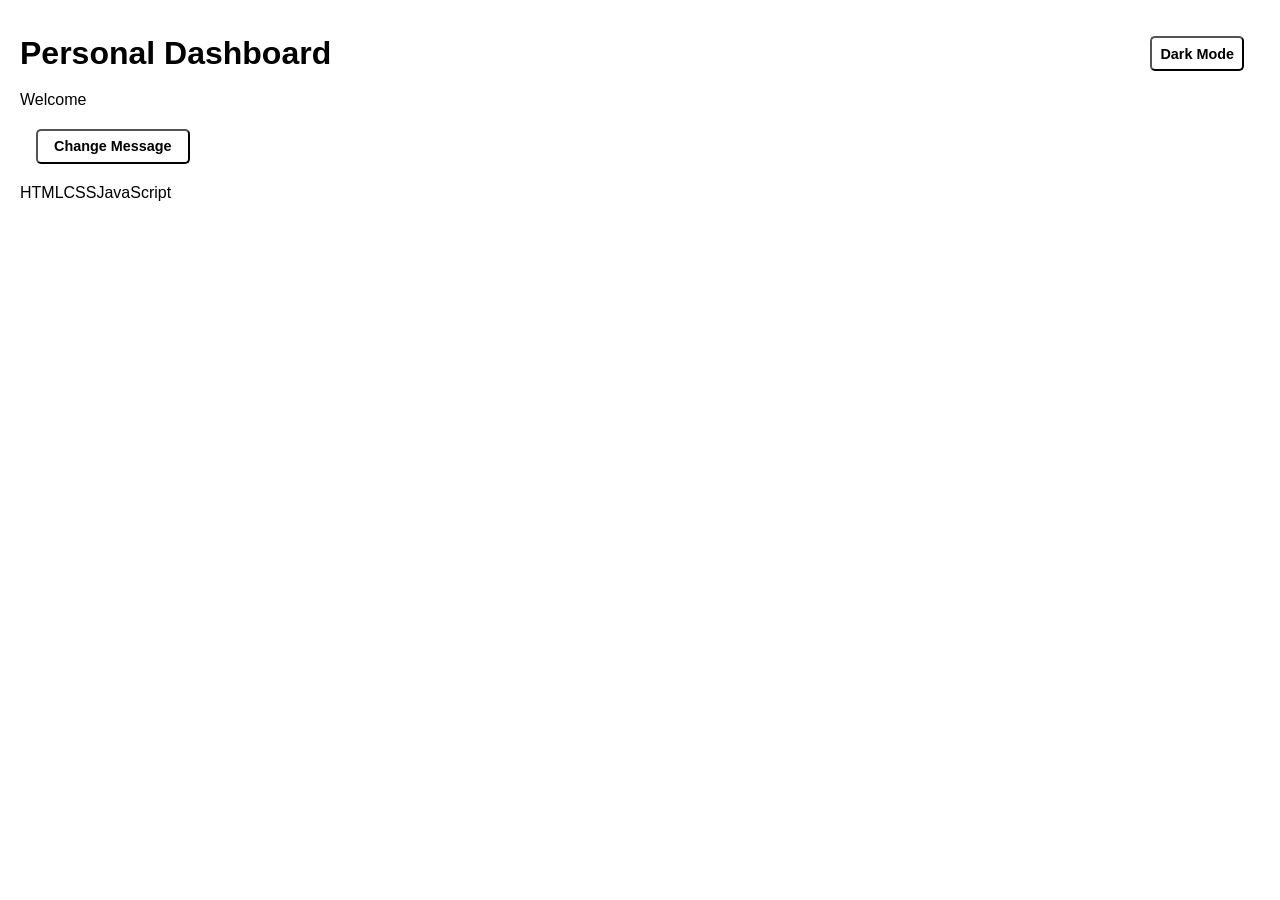
==== js-10/index.html @ 407217bb "Initial files for Lesson 10: implement dark mode toggle and message change functionality" ====
<!DOCTYPE html>
<html lang="en">

<head>
    <meta charset="UTF-8">
    <meta name="viewport" content="width=device-width, initial-scale=1.0">
    <title>JavaScript Lesson 10</title>
    <link rel="stylesheet" href="style.css">
    <script src="script.js" defer></script>
</head>

<bodys>
    <div id="headnav-div">
        <h1>Personal Dashboard</h1>
        <button id="darkMode-button">Dark Mode</button>
    </div>


    <p id="message">
        Welcome
    </p>

    <button id="messageChange-button">Change Message</button>

    <div id="listcontainer">
        <ul id="list">
        </ul>
    </div>

</body>

</html>
---- js-10/style.css ----
* {
    margin: 0;
    padding: 0;
    box-sizing: border-box;
}

.dark {

    color: white;
    background-color: black;
}

body {
    padding: 20px;

    font-family: 'Segoe UI', Tahoma, Geneva, Verdana, sans-serif;
    line-height: 1.6;

    color: black;
    background-color: white;
}

#headnav-div {

    display: flex;
    justify-content: space-between;
    align-items: center;
}


#darkMode-button {
    
    height: 35px;
    
    margin: 1rem;
    padding:  0 0.5rem 0 0.5rem;
    
    font-size: 0.9rem;
    font-weight: bold;

    background-color: white;
    
    border-radius: 5px;
}

#darkMode-button:hover {
    
    background-color: #f5f5f5;
}

p {
    
    font-weight: 500;
}

#messageChange-button {
    height: 35px;
    
    margin: 1rem;
    padding: 0 1rem 0 1rem;
    
    font-size: 0.9rem;
    font-weight: bold;

    background-color: white;
    
    border-radius: 5px;

}

#messageChange-button:hover {

    background-color: #f5f5f5;
}

#list {
    display: flex;
    flex-direction: column;
}
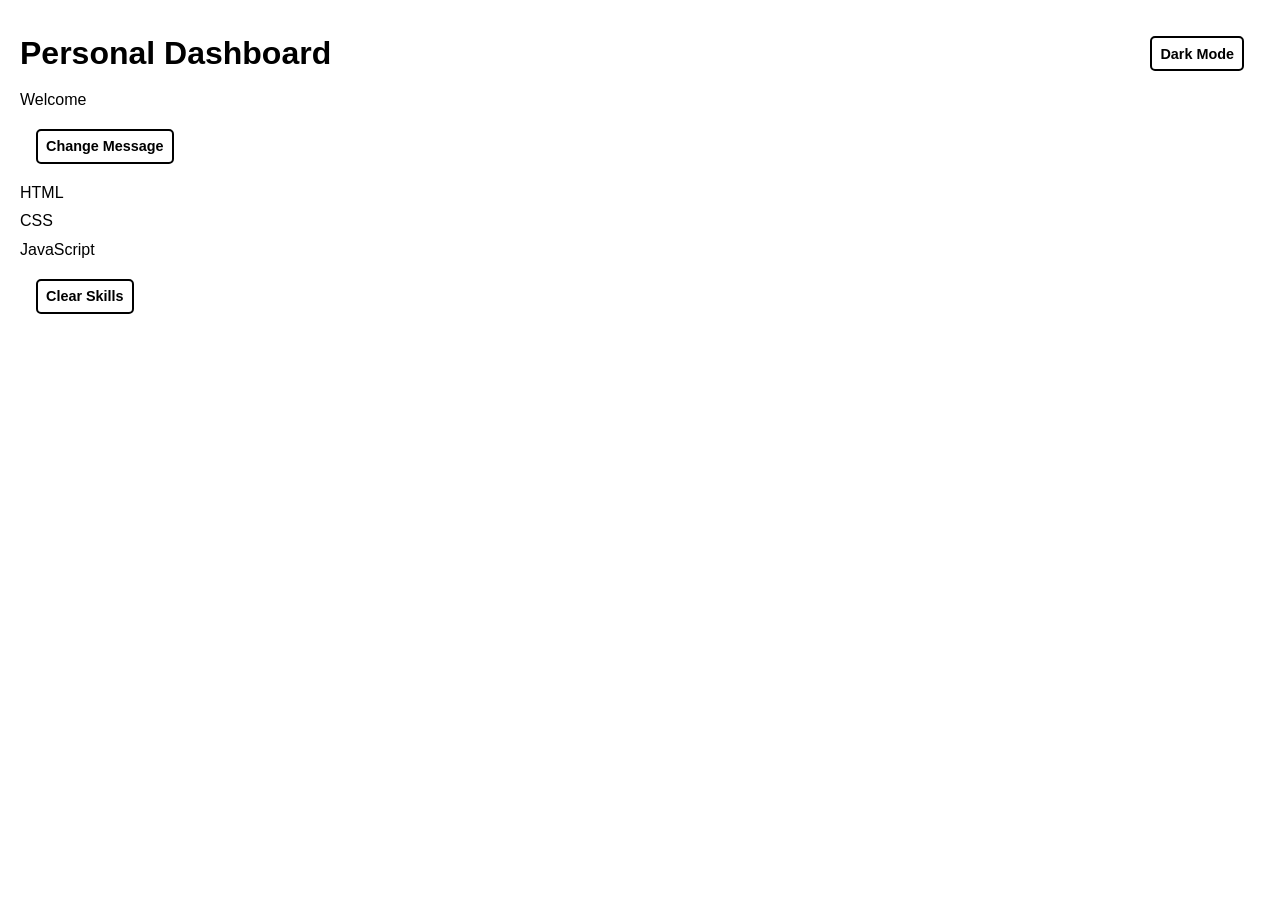
==== commit d0048bd7: "Fix HTML body tag and refactor JavaScript message handling; enhance CSS button styles" ====
--- a/js-10/index.html
+++ b/js-10/index.html
@@ -9,7 +9,7 @@
     <script src="script.js" defer></script>
 </head>
 
-<bodys>
+<body>
     <div id="headnav-div">
         <h1>Personal Dashboard</h1>
         <button id="darkMode-button">Dark Mode</button>
--- a/js-10/style.css
+++ b/js-10/style.css
@@ -5,10 +5,43 @@
     box-sizing: border-box;
 }
 
+button {
+
+    height: 35px;
+
+    margin: 1rem;
+    padding: 0 0.5rem 0 0.5rem;
+
+    font-size: 0.9rem;
+    font-weight: bold;
+
+    color: black;
+    background-color: white;
+    border: 2px solid black;
+
+    border-radius: 5px;
+
+}
+
+button:hover {
+    background-color: #f5f5f5;
+}
+
 .dark {
 
     color: white;
     background-color: black;
+}
+
+.dark button {
+
+    color: white;
+    background-color: black;
+    border: 2px solid white;
+}
+
+.dark button:hover{
+    background-color: #343638;
 }
 
 body {
@@ -27,54 +60,19 @@
     justify-content: space-between;
     align-items: center;
 }
+p {
 
-
-#darkMode-button {
-    
-    height: 35px;
-    
-    margin: 1rem;
-    padding:  0 0.5rem 0 0.5rem;
-    
-    font-size: 0.9rem;
-    font-weight: bold;
-
-    background-color: white;
-    
-    border-radius: 5px;
-}
-
-#darkMode-button:hover {
-    
-    background-color: #f5f5f5;
-}
-
-p {
-    
     font-weight: 500;
 }
 
-#messageChange-button {
-    height: 35px;
-    
-    margin: 1rem;
-    padding: 0 1rem 0 1rem;
-    
-    font-size: 0.9rem;
-    font-weight: bold;
+#list {
 
-    background-color: white;
-    
-    border-radius: 5px;
-
-}
-
-#messageChange-button:hover {
-
-    background-color: #f5f5f5;
-}
-
-#list {
     display: flex;
     flex-direction: column;
+    gap: 0.2rem;
+
+    list-style: none;
+
+    font-size: 1rem;
+    font-weight: 500;
 }
